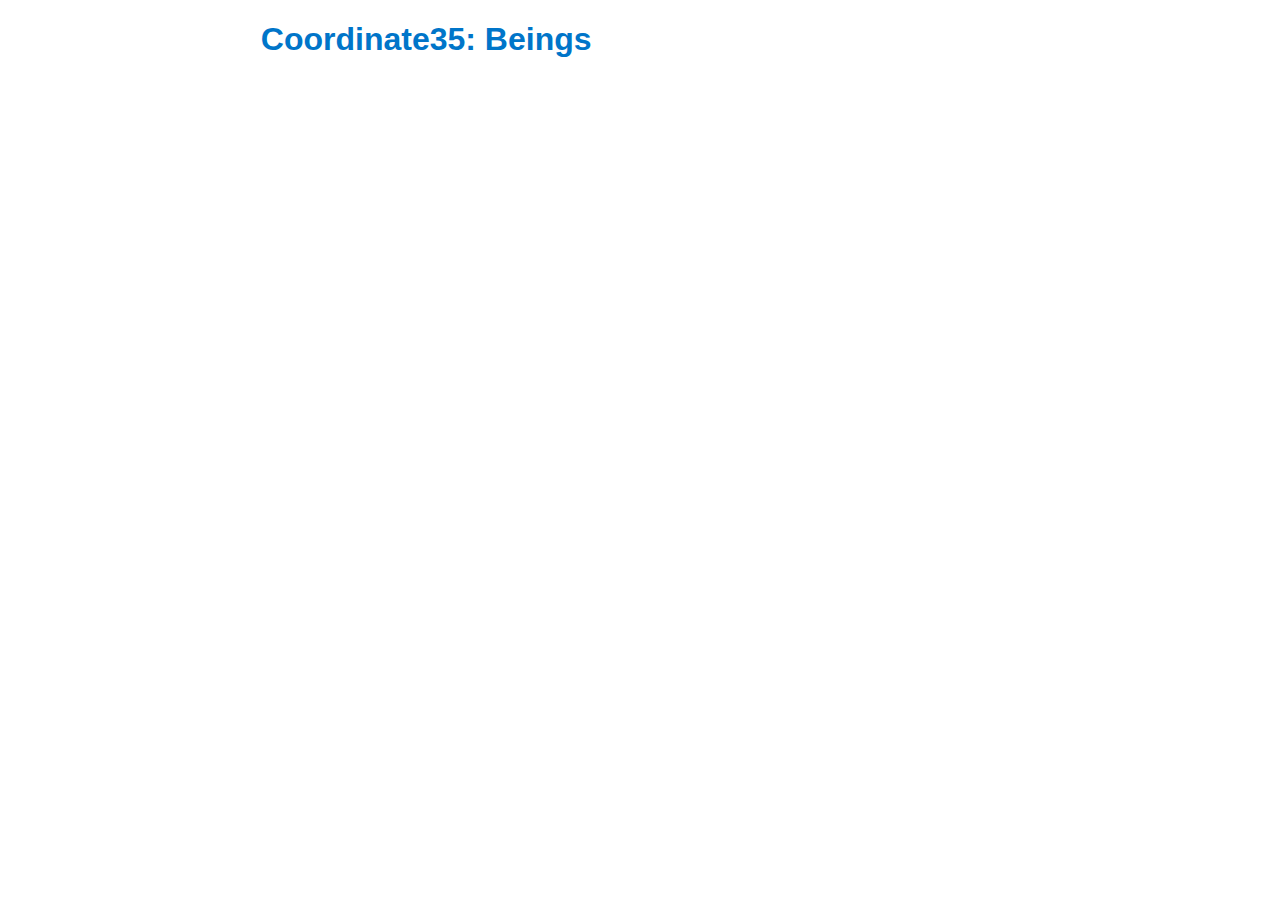
==== front_end/html/index.html @ 3d07218f "fix" ====
<!DOCTYPE html>
<html>

<head>
    <meta charset="UTF-8" />
    <link rel="shortcut icon" href="http://blog.coordinate35.cn/favicon.ico" />
    <meta name="keywords" content="Coordinate35">
    <meta name="viewport" content="width=device-width, initial-scale=1" />
    <title>Coordinate35: Beings</title>
    <link rel="stylesheet" id="blog-style-css" href="../css/blog.css" type="text/css">
    <link rel="stylesheet" href="../third_party/editor.md-master/css/editormd.min.css" type="text/css">
</head>

<body>
    <div id="page">
        <header>
            <div>
                <h1>
                    <a id="index" href="http://blog.coordinate35.cn" rel="index">Coordinate35: Beings</a>
                </h1>
            </div>
        </header>
        <div id="content">
        </div>
    </div>
    <script type="text/javascript" src="../js/helper.js"></script>
    <script type="text/javascript" src="../js/config.js"></script>
    <script type="text/javascript" src="../js/library.js"></script>
    <script type="text/javascript" src="../js/IndexViewController.js"></script>
</body>

</html>
---- front_end/css/blog.css ----
@media screen and (max-width: 850px) {
    body {
        padding-left: 10px;
        padding-right: 10px;
    }
    body #page {
        width: 100%;
    }
    body code {
        white-space: normal;
    }
    body a {
        text-decoration: underline;
    }
}

#index {
    color: #0075c9;
    text-decoration: none;
}

#index:hover {
    color: #009bdf;
    text-decoration: underline;
}

botton:hover {
    background-color: #009bdf;
}

p {
    font-size: 16px;
}

a {
    color: #0075c9;
    text-decoration: none;
}

body {
    font-family: "Microsoft YaHei", "Arial", "Helvetica", "sans-serif", "STXihei", "宋体";
}

li {
    font-size: 14px;
}

a:hover {
    color: #009bdf;
    text-decoration: underline;
}

#page {
    width: 60%;
    margin: 0 auto;
}

img {
    width: 60%;
}

#login-form {
    margin: 0 auto;
    margin-top: 100px;
    width: 300px;
    background-color: #fff;
    /*border: 1px solid #eee;*/
}

#login-form-title {
    padding-top: 10px;
    padding-bottom: 10px;
    text-align: center;
}

.publish-time {
    color: #c8c8c8;
    font-size: 90%;
}

.article-title {
    color: #333;
    text-decoration: none;
}

.article-title:hover {
    color: #009bdf;
    text-decoration: underline;
}

.login-input {
    border-top: 1px solid #eee;
}

.login-name {
    width: 80%;
    padding: 15px 8px;
    border: 0px;
    font-size: 14px;
}

.login-password {
    width: 80%;
    padding: 15px 8px;
    border: 0px;
    font-size: 14px;
}

.login-action {
    padding: 10px 8px 0px 8px;
    line-height: 30px;
}

.publish-input {
    width: 100%;
    height: 20px;
    margin: 0;
    font-size: 14px;
}

botton.submit {
    display: block;
    padding: 5px 0;
    line-height: 1;
    color: #fff;
    text-align: center;
}

.login-botton {
    width: 100%;
}

.blue-bottom {
    background-color: #0077d9;
    border-radius: 3px;
    line-height: 1;
}

.comment-header {
    font-size: 25px;
}

.comment-commentor {
    font-weight: bold;
    font-style: normal;
    font-size: 14px;
}

.comment-footer {
    color: #c8c8c8;
    text-decoration: none;
    font-size: 14px;
}

.comment-footer:visited {
    color: #c8c8c8;
    text-decoration: none;
}

.comment-footer:hover {
    color: #009bdf;
    text-decoration: none;
}

.comment-list {
    margin-top: 0.5em;
    border-bottom: 1px solid #c8c8c8;
}

.required {
    color: red;
}

#comment-content {
    height: 5em;
}

.comment-label {
    flex: none;
    color: #c8c8c8;
    margin-top: 4px;
    width: 5em;
    display: inline-block;
    font-size: 14px;
}

.comment-input-container {
    display: flex;
    margin-top: 10px;
}

.comment-input {
    border-radius: 3px;
    border: 1px solid #c8c8c8;
    height: 20px;
    padding: 3px;
    font-size: 14px;
    width: 15em;
}

.comment-textarea {
    border-radius: 3px;
    border: 1px solid #c8c8c8;
    overflow: auto;
    vertical-align: text-top;
    width: 100%;
    font-size: 14px;
    /*height: 10em;*/
}

#comment-content-container {
    flex: 1;
    margin-left: 0 auto;
    position: relative;
    width: 580px;
    display: inline-block;
}

.comment-submit-botton {
    width: 50px;
    padding: 3px 0;
    line-height: 1;
    color: #fff;
    text-align: center;
    background-color: #0077d9;
    border-radius: 3px;
    font-size: 14px;
    padding-left: 2em;
    padding-right: 2em;
    margin-left: 6em;
}

.comment-paragraph {
    margin-top: 0.5em;
    margin-bottom: 0.5em;
    font-size: 14px;
}

.commenter-archor {
    font-size: 14px;
    margin-left: 1px;
    margin-right: 1px;
    text-decoration: none;
    color: #0077d9;
    font-style: normal;
}

.commenter-archor:hover {
    color: #009bdf;
}

#comment-block {
    color: #333;
    text-decoration: none;
}

#comment-block:hover {
    color: #333;
}
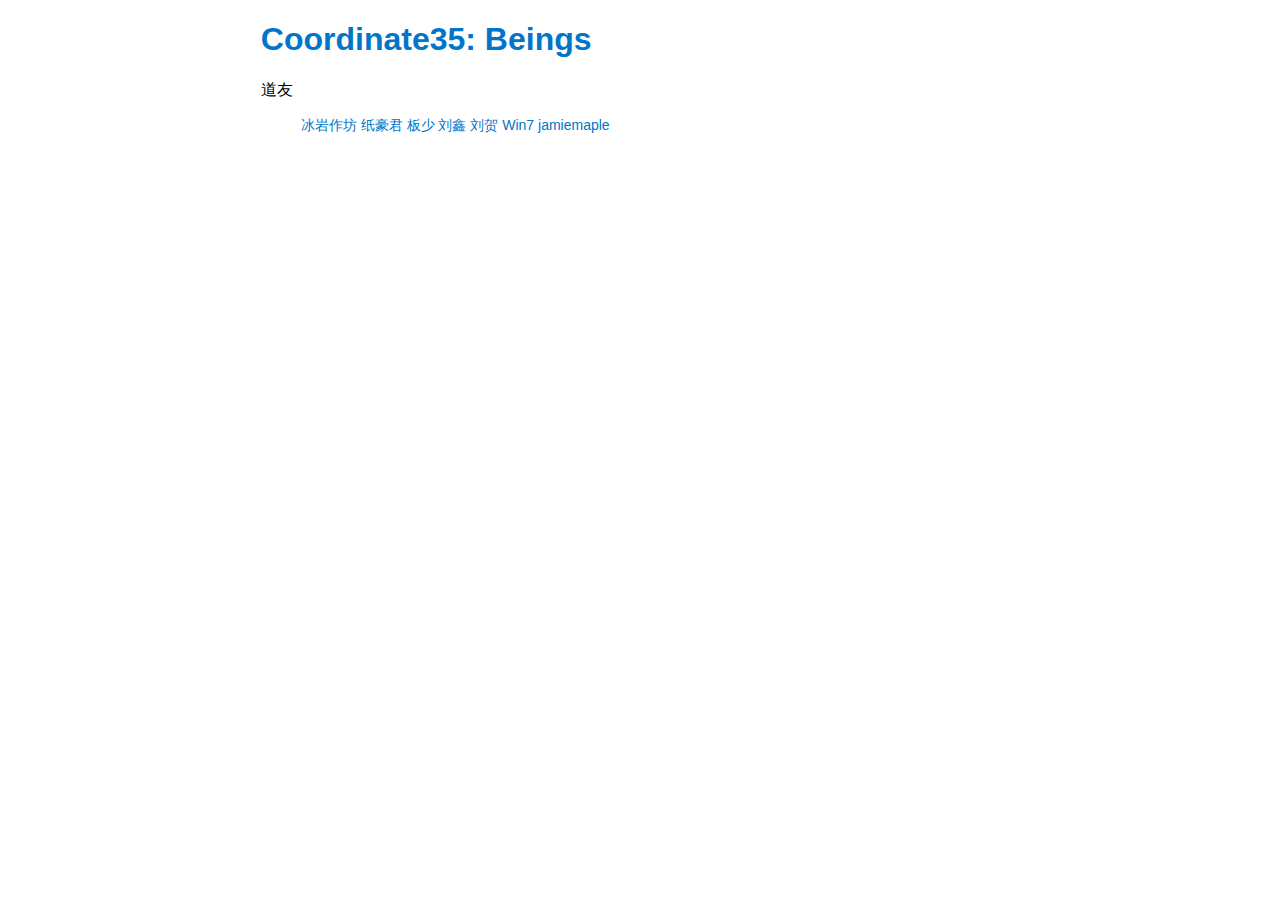
==== commit 3576ea51: "links" ====
--- a/front_end/html/index.html
+++ b/front_end/html/index.html
@@ -8,7 +8,7 @@
     <meta name="viewport" content="width=device-width, initial-scale=1" />
     <title>Coordinate35: Beings</title>
     <link rel="stylesheet" id="blog-style-css" href="../css/blog.css" type="text/css">
-    <link rel="stylesheet" href="../third_party/editor.md-master/css/editormd.min.css" type="text/css">
+    <!--<link rel="stylesheet" href="../third_party/editor.md-master/css/editormd.min.css" type="text/css">-->
 </head>
 
 <body>
@@ -22,11 +22,26 @@
         </header>
         <div id="content">
         </div>
+        <div>
+            <p>道友</p>
+            <ul id="link-list">
+                <li>
+                    <a href="https://www.bingyan.net" target="_blank">冰岩作坊</a>
+                    <a href="https://www.zhihaojun.com" target="_blank">纸豪君</a>
+                    <a href="https://weathfold.github.io" target="_blank">板少</a>
+                    <a href="https://xinsbackyard.tech" target="_blank">刘鑫</a>
+                    <a href="https://www.52coding.com.cn/index.php" target="_blank">刘贺</a>
+                    <a href="https://blog.tooyoungtoosimple.gq" target="_blank">Win7</a>
+                    <a href="http://blog.jamiemaple.com" target="_blank">jamiemaple</a>
+                </li>
+            </ul>
+        </div>
     </div>
     <script type="text/javascript" src="../js/helper.js"></script>
     <script type="text/javascript" src="../js/config.js"></script>
     <script type="text/javascript" src="../js/library.js"></script>
     <script type="text/javascript" src="../js/IndexViewController.js"></script>
+    <script type="text/javascript">var cnzz_protocol = (("https:" == document.location.protocol) ? " https://" : " http://");document.write(unescape("%3Cspan style='display:none;' id='cnzz_stat_icon_1273158868'%3E%3C/span%3E%3Cscript src='" + cnzz_protocol + "s13.cnzz.com/z_stat.php%3Fid%3D1273158868' type='text/javascript'%3E%3C/script%3E"));</script>
 </body>
 
 </html>--- a/front_end/css/blog.css
+++ b/front_end/css/blog.css
@@ -53,6 +53,13 @@
 #page {
     width: 60%;
     margin: 0 auto;
+}
+
+#link-list {
+    list-style: none;
+    display: flex;
+    flex-direction: row;
+    position: relative;
 }
 
 img {
@@ -256,4 +263,24 @@
 
 #comment-block:hover {
     color: #333;
+}
+
+.tags-container {
+    /*margin-top: 0;
+    margin-bottom: 0;*/
+}
+
+.tag-splitor {
+    color: #c8c8c8;
+}
+
+.tag-archor {
+    font-size: 14px;
+    color: #c8c8c8;
+    text-decoration: none;
+}
+
+.tag-archor:hover {
+    color: #009bdf;
+    text-decoration: underline;
 }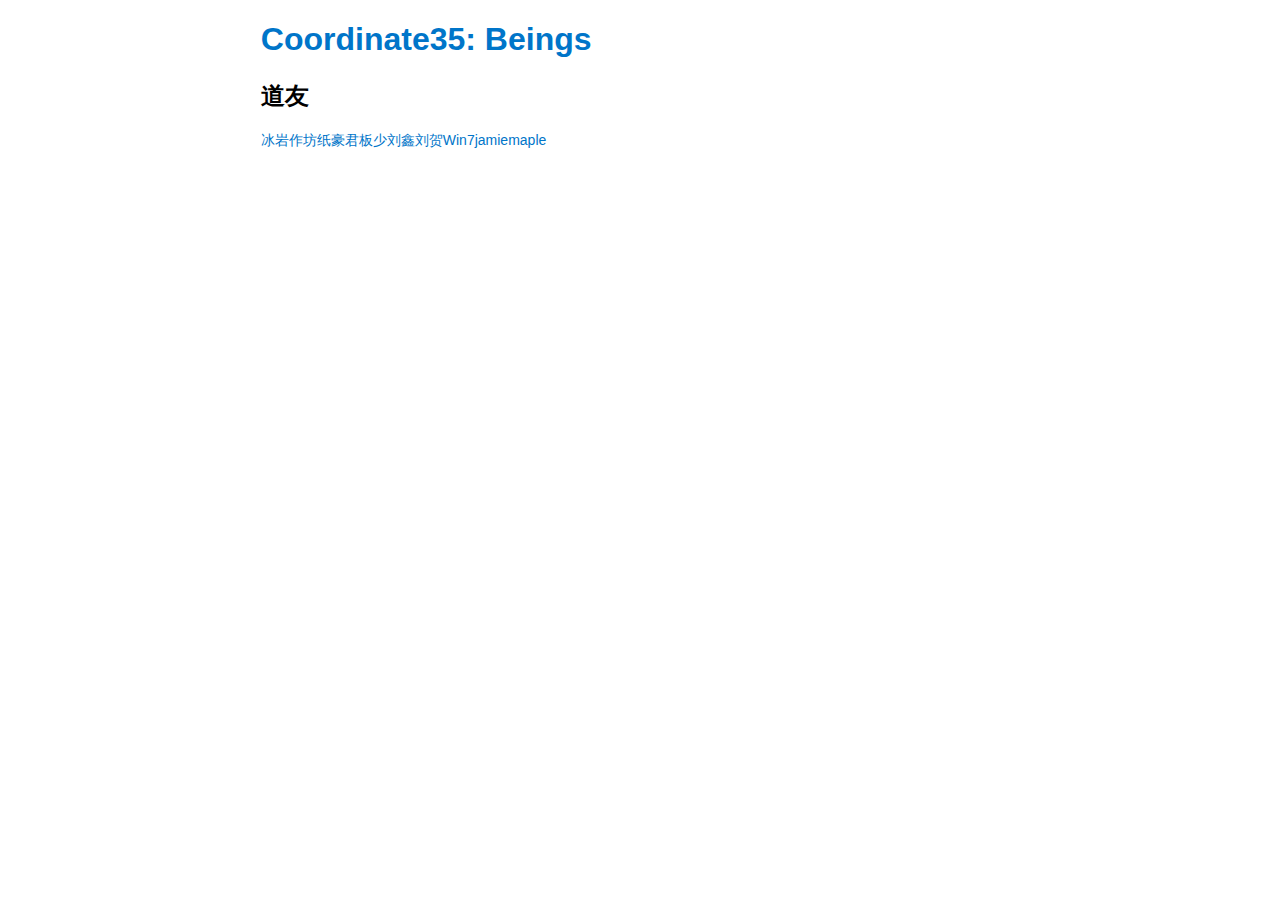
==== commit c02e6087: "footer" ====
--- a/front_end/html/index.html
+++ b/front_end/html/index.html
@@ -23,15 +23,27 @@
         <div id="content">
         </div>
         <div>
-            <p>道友</p>
+            <h2>道友</h2>
             <ul id="link-list">
                 <li>
                     <a href="https://www.bingyan.net" target="_blank">冰岩作坊</a>
+                </li>
+                <li>
                     <a href="https://www.zhihaojun.com" target="_blank">纸豪君</a>
+                </li>
+                <li>
                     <a href="https://weathfold.github.io" target="_blank">板少</a>
+                </li>
+                <li>
                     <a href="https://xinsbackyard.tech" target="_blank">刘鑫</a>
+                </li>
+                <li>
                     <a href="https://www.52coding.com.cn/index.php" target="_blank">刘贺</a>
+                </li>
+                <li>
                     <a href="https://blog.tooyoungtoosimple.gq" target="_blank">Win7</a>
+                </li>
+                <li>
                     <a href="http://blog.jamiemaple.com" target="_blank">jamiemaple</a>
                 </li>
             </ul>
--- a/front_end/css/blog.css
+++ b/front_end/css/blog.css
@@ -56,6 +56,7 @@
 }
 
 #link-list {
+    padding: inherit;
     list-style: none;
     display: flex;
     flex-direction: row;
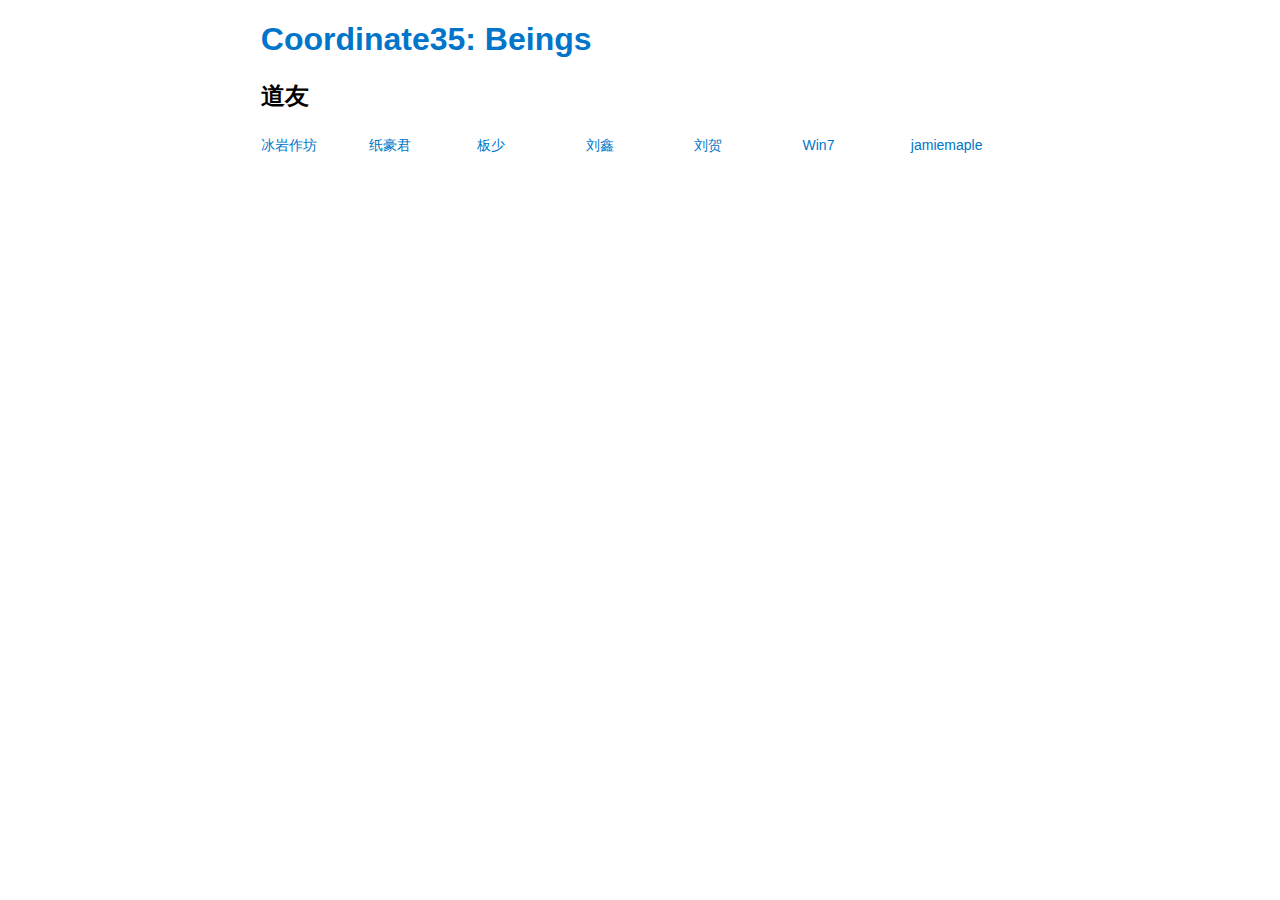
==== commit 4941377e: "block" ====
--- a/front_end/html/index.html
+++ b/front_end/html/index.html
@@ -23,7 +23,7 @@
         <div id="content">
         </div>
         <div>
-            <h2>道友</h2>
+            <h2 id="links-header">道友</h2>
             <ul id="link-list">
                 <li>
                     <a href="https://www.bingyan.net" target="_blank">冰岩作坊</a>
--- a/front_end/css/blog.css
+++ b/front_end/css/blog.css
@@ -41,6 +41,10 @@
     font-family: "Microsoft YaHei", "Arial", "Helvetica", "sans-serif", "STXihei", "宋体";
 }
 
+article {
+    margin-bottom: 40px;
+}
+
 li {
     font-size: 14px;
 }
@@ -61,6 +65,19 @@
     display: flex;
     flex-direction: row;
     position: relative;
+    margin-top: 5px;
+    margin-bottom: 40px;
+    flex-wrap: wrap;
+}
+
+#link-header {
+    font-size: 20px;
+    margin-bottom: 5px;
+}
+
+#link-list li {
+    line-height: 26px;
+    flex: 1 0 10%
 }
 
 img {
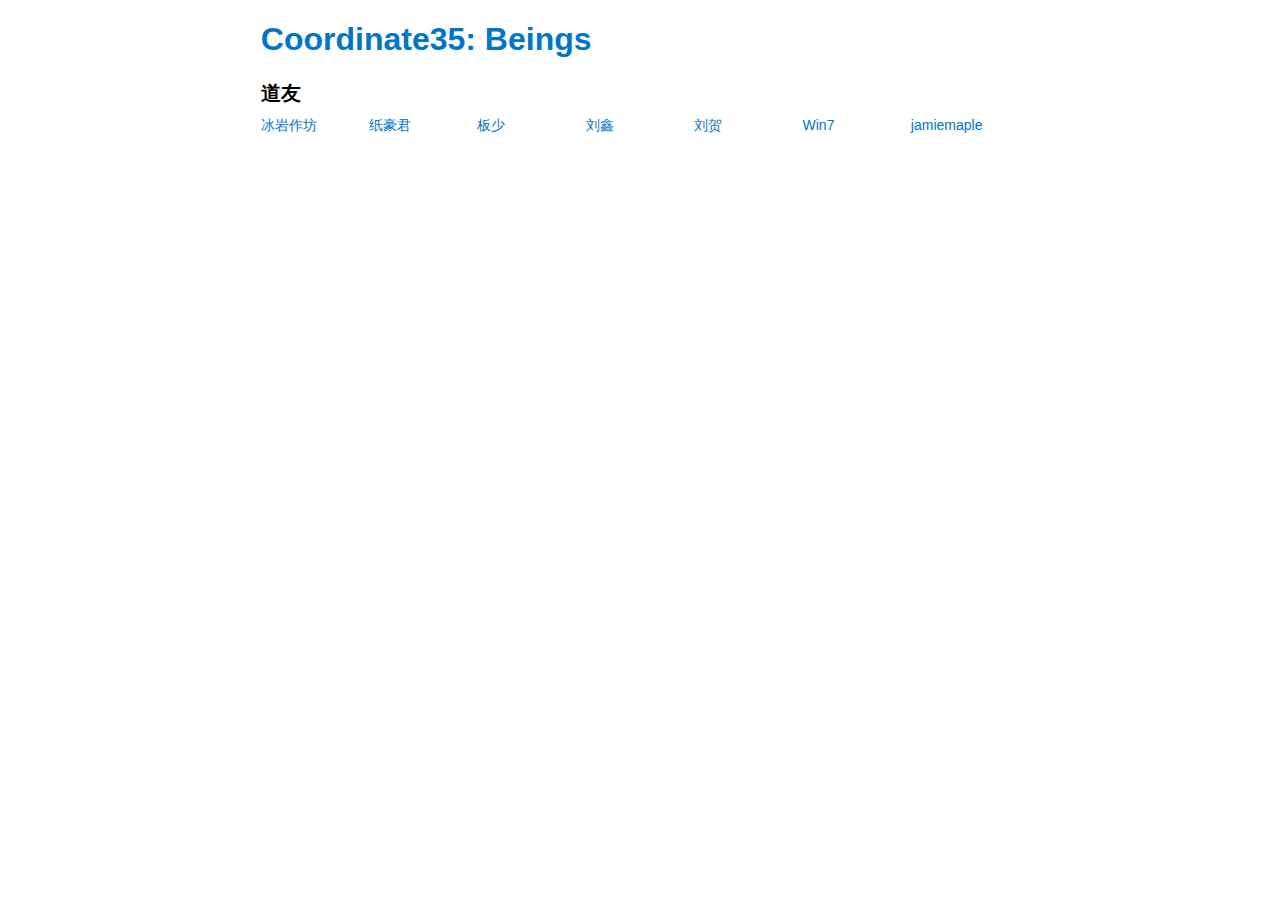
==== commit b6888377: "fix mis spell" ====
--- a/front_end/html/index.html
+++ b/front_end/html/index.html
@@ -23,7 +23,7 @@
         <div id="content">
         </div>
         <div>
-            <h2 id="links-header">道友</h2>
+            <h2 id="link-header">道友</h2>
             <ul id="link-list">
                 <li>
                     <a href="https://www.bingyan.net" target="_blank">冰岩作坊</a>
